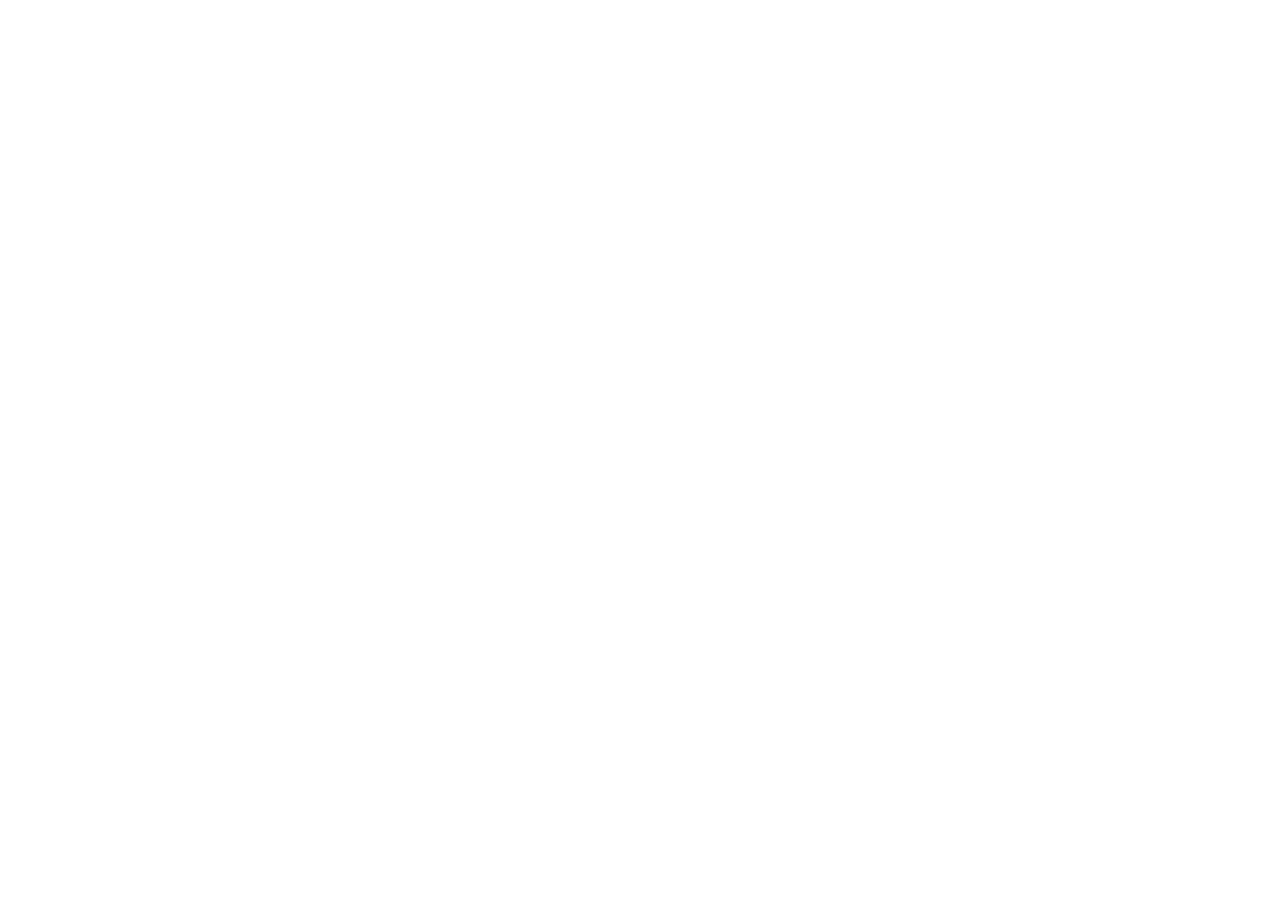
==== cart.html @ 98d8e3be "initial commit" ====
<!DOCTYPE html>
<html>
    <head>
        <meta charset="utf-8">
        <meta http-equiv="X-UA-Compatible" content="IE=edge">
        <title>Shopping cart</title>
        <meta name="description" content="Shopping cart">
        <meta name="viewport" content="width=device-width, initial-scale=1">
        <link rel="preconnect" href="https://fonts.googleapis.com">
        <link rel="preconnect" href="https://fonts.gstatic.com" crossorigin>
        <link href="https://fonts.googleapis.com/css2?family=Lato:ital,wght@0,100;0,300;0,400;0,700;0,900;1,100;1,300;1,400;1,700;1,900&display=swap" rel="stylesheet">
        <link rel="stylesheet" href="style.css">
    </head>
    <body>
        
        
        <script src="app.js" async defer></script>
    </body>
</html>
---- style.css ----
* {
    margin: 0;
    padding: 0;
}

html {
    scroll-behavior: smooth;
}

body {
    font-size: 16px;
    font-family: "Lato", sans-serif;
    font-weight: 400;
    font-style: normal;
}

  /* Main body */
main {
    width: 100%;
    text-align: center;
    background-color: #f2f5f0;
}

main h1 {
    font-size: 2em;
    padding-top: 30px;
}

.container {
    width: 100%;    
}

#menu {
    width: 100%;
    background-color: #f2f5f0;
    display: flex;
    flex-wrap: wrap;
    justify-content: center;
}

.product {
    width: 280px;
    height: fit-content;    
    padding: 10px;
}

.content {
    display: flex;
    flex-direction: column;
    align-items: center;
    transition: transform 0.3s ease;
}

.product:hover .content {
    transform: translateY(-10px);
}

.name {
    font-size: 1.1em;
    font-weight: bold;
    padding: 3px;
}

.price {
    font-size: 1.1em;
    color: #4e4d4d;
    padding: 3px;
}

.product img {
    width: 250px;
    height: 200px;
    object-fit: cover;
    border-radius: 30px;
}

.btn {
    width: 200px;
    height: 40px;
    margin-top: 10px;
    border-radius: 30px;
    border: none;
    font-size: 1em;
    font-weight: bold;
    background-color: #979696;
    transition: background-color 0.3s ease, color 0.3s ease;
}

.btn:hover {
    background-color: #000;
    color: #f2f5f0;
}
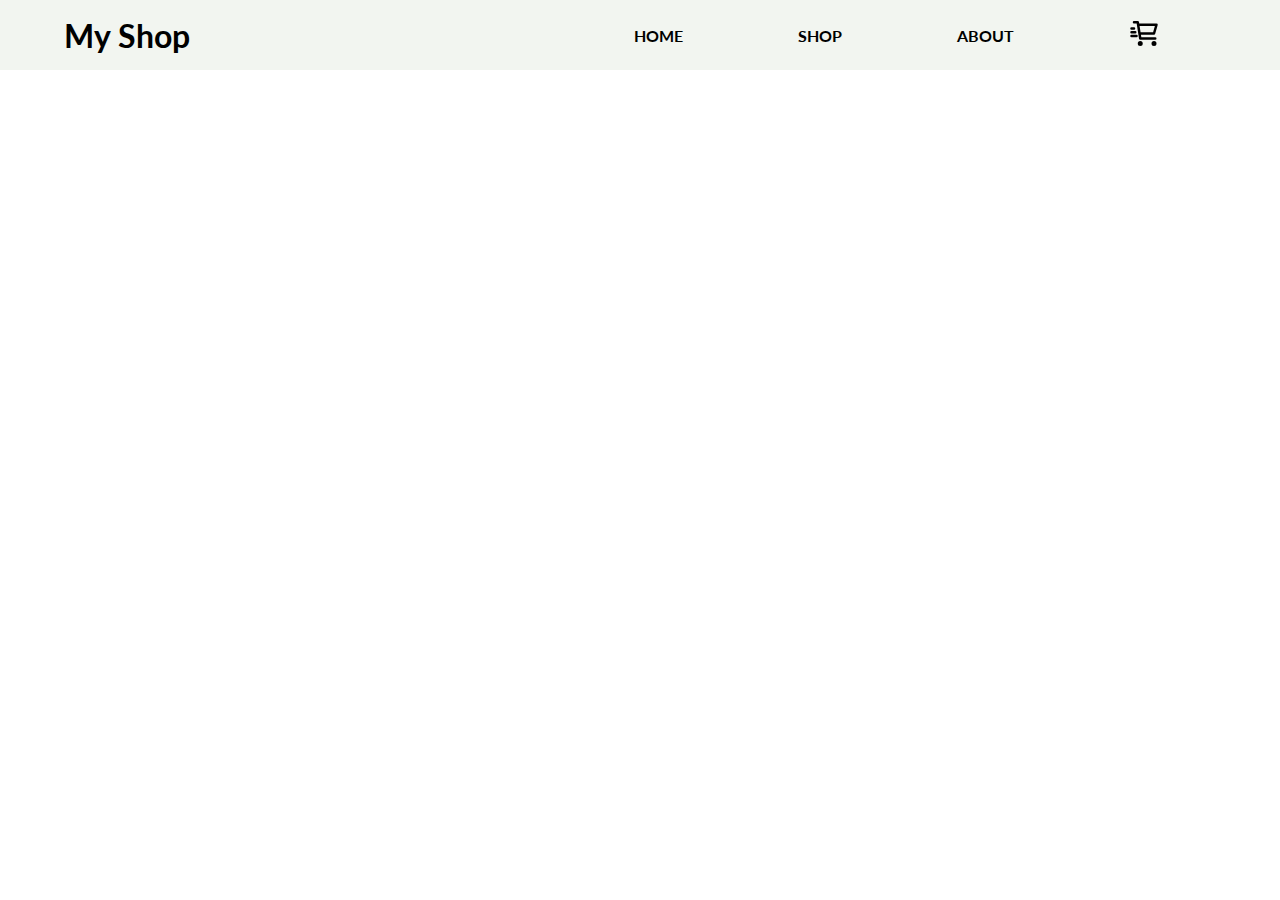
==== commit b4b73a08: "initial commit" ====
--- a/cart.html
+++ b/cart.html
@@ -12,8 +12,24 @@
         <link rel="stylesheet" href="style.css">
     </head>
     <body>
-        
-        
+        <header>
+            <a href="index.html">
+                <h1>My Shop</h1>
+            </a>
+            <nav>
+                <ul>
+                    <li><a href="index.html">Home</a></li>
+                    <li><a href="index.html">Shop</a></li>
+                    <li><a href="index.html">About</a></li>
+                    <li><a href="cart.html"><img src="images/cart-shopping-fast-svgrepo-com.svg" alt="Shopping Cart" id="cart-logo"></a></li>
+                </ul>
+            </nav>
+        </header>
+
+        <main>
+            <div id="cart">
+            </div>  
+        </main>       
         <script src="app.js" async defer></script>
     </body>
 </html>--- a/style.css
+++ b/style.css
@@ -12,18 +12,85 @@
     font-family: "Lato", sans-serif;
     font-weight: 400;
     font-style: normal;
+    width: 100%;
+}
+
+header{
+    width: 100%;
+    height: 70px;
+    display: flex;
+    justify-content: space-around;
+    align-items: center;
+    position: fixed;
+    z-index: 99;
+    opacity: 1;
+    background-color: #f2f5f0;
+}
+
+header > a{
+    width: 30%;
+    text-align: left;
+    text-decoration: none;
+    color: #000;
+    cursor: pointer;
+}
+
+nav{
+    width: 50%;  
+    float: right;  
+}
+
+ul{
+    display: flex;
+    justify-content: space-around;
+    align-items: center;
+    
+}
+
+ul li{
+    list-style: none;
+    cursor: pointer;
+}
+
+ul li a{
+    text-decoration: none;
+    font-size: 1em;
+    text-transform: uppercase;
+    font-weight: bold;
+    color: #000;
+}
+
+#cart-logo{
+    width: 30px;
+    height: 53px;
 }
 
   /* Main body */
+  /* Home */
+#home{
+    width: 100%;
+    height: 300px;
+    padding-top: 70px;    
+}
+
+#home h1{
+    font-size: 1.6em;
+}
+
+  /* Shop */
 main {
     width: 100%;
     text-align: center;
     background-color: #f2f5f0;
 }
 
-main h1 {
-    font-size: 2em;
-    padding-top: 30px;
+main #title {
+    font-size: 1.6em;
+    padding-top: 70px;
+    padding-bottom: 30px;
+    text-transform: uppercase;
+    font-weight: bold;
+    text-align: center;
 }
 
 .container {
@@ -41,7 +108,8 @@
 .product {
     width: 280px;
     height: fit-content;    
-    padding: 10px;
+    padding: 20px 10px; 
+    filter: drop-shadow(2px 2px 2px #585858);
 }
 
 .content {
@@ -49,10 +117,12 @@
     flex-direction: column;
     align-items: center;
     transition: transform 0.3s ease;
+    
 }
 
 .product:hover .content {
     transform: translateY(-10px);
+    cursor: pointer;
 }
 
 .name {
@@ -82,6 +152,7 @@
     border: none;
     font-size: 1em;
     font-weight: bold;
+    cursor: pointer;
     background-color: #979696;
     transition: background-color 0.3s ease, color 0.3s ease;
 }
@@ -89,4 +160,68 @@
 .btn:hover {
     background-color: #000;
     color: #f2f5f0;
+}
+
+/* About */
+#about{
+    width: 100%;
+    height: 600px;
+    padding-top: 70px;    
+}
+
+#about h1{
+    font-size: 1.6em;
+}
+
+/* Cart */
+.cart-img{
+    width: 100px;
+    height: 100px;
+}
+
+
+/* Footer */
+footer{
+    width: 100%;
+    height: fit-content;
+    display: flex;
+    justify-content: space-between;
+    align-items: center;
+    background-color: #f2f5f0;
+}
+
+footer div{
+    padding: 0 30px;
+}
+
+footer div span a{
+    text-decoration: none;
+    color: #7e7373;
+    cursor: pointer;
+}
+
+footer > div > span a:hover{
+    color: #000;
+}
+
+/* Media Query */
+@media screen and (max-width: 600px) {
+    .product {
+        width: 350px;
+    }
+
+    .product img {
+        width: 100%;
+        height: 250px;
+    }
+
+    footer{
+        display: flex;
+        flex-direction: column;
+        align-items: center;
+    }
+
+    footer div{
+        padding: 10px;
+    }
 }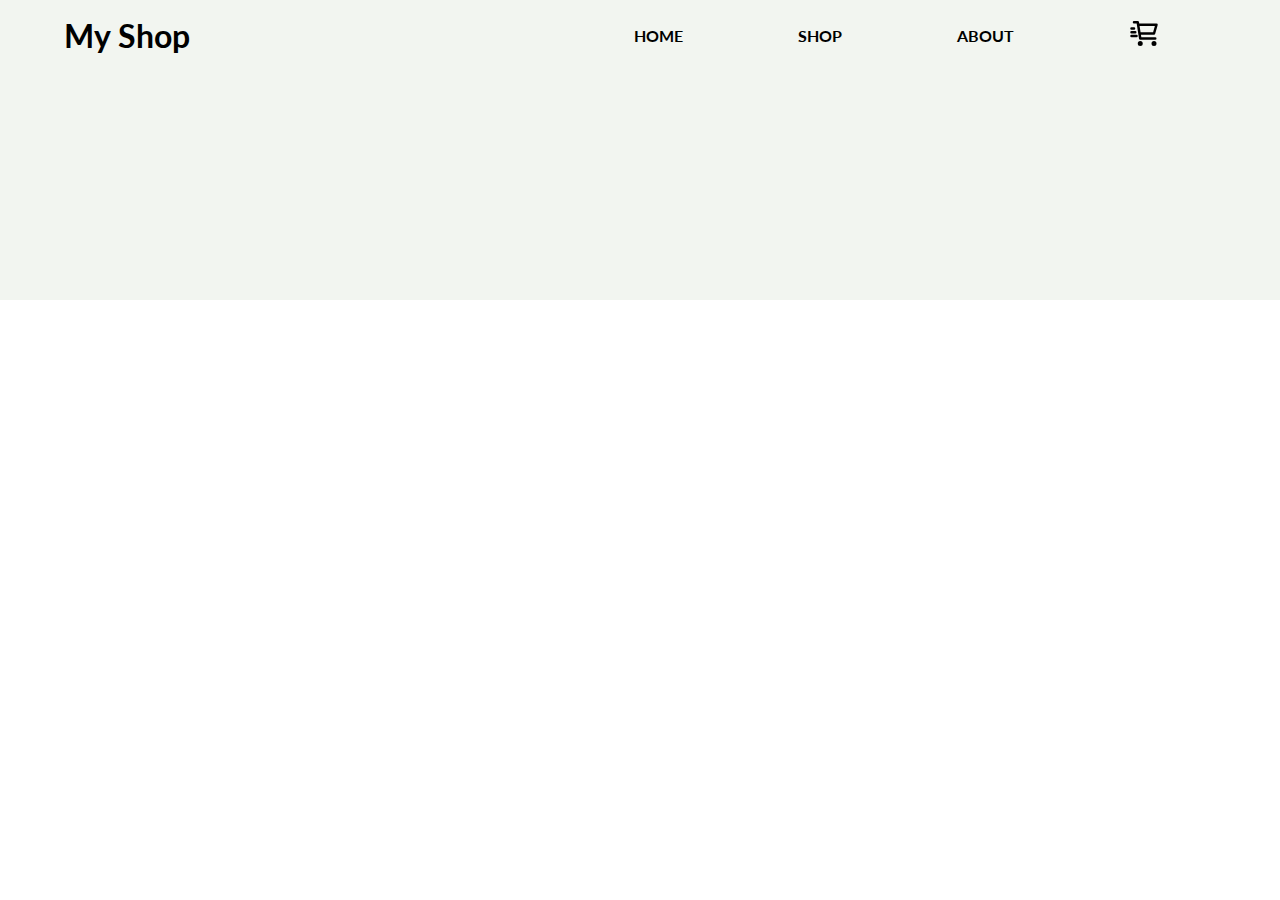
==== commit 596241a9: "initial commit" ====
--- a/cart.html
+++ b/cart.html
@@ -11,7 +11,7 @@
         <link href="https://fonts.googleapis.com/css2?family=Lato:ital,wght@0,100;0,300;0,400;0,700;0,900;1,100;1,300;1,400;1,700;1,900&display=swap" rel="stylesheet">
         <link rel="stylesheet" href="style.css">
     </head>
-    <body>
+    <body id="cart-page">
         <header>
             <a href="index.html">
                 <h1>My Shop</h1>
--- a/style.css
+++ b/style.css
@@ -174,6 +174,12 @@
 }
 
 /* Cart */
+
+#cart{
+    width: 800px;
+    height: 300px;
+    background-color: #f2f5f0;
+}
 .cart-img{
     width: 100px;
     height: 100px;
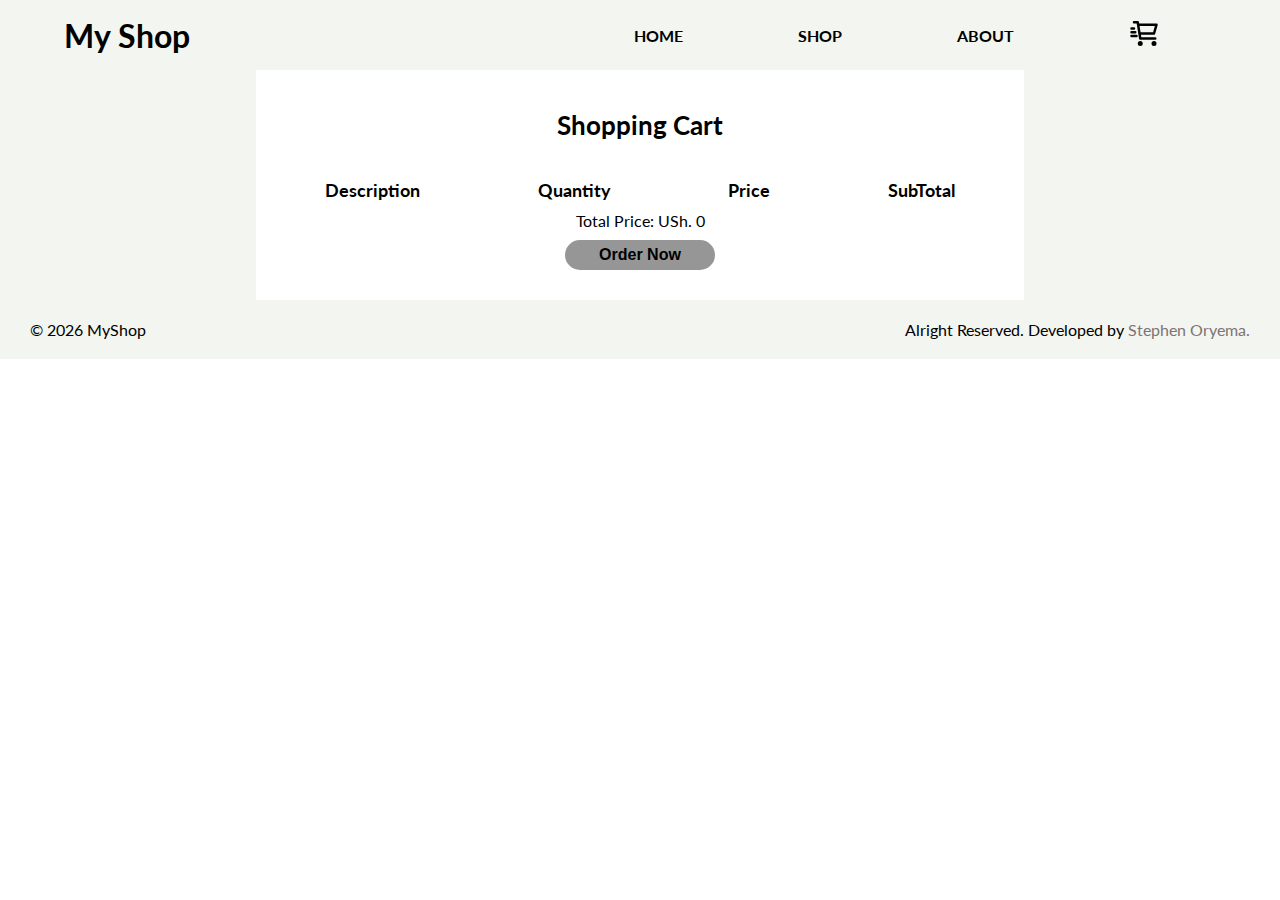
==== commit 79f29354: "Updated files" ====
--- a/cart.html
+++ b/cart.html
@@ -27,9 +27,33 @@
         </header>
 
         <main>
-            <div id="cart">
-            </div>  
-        </main>       
+            <div id="cart-container">
+                <h1>Shopping Cart</h1>
+                <div class="cart-title">
+                    <span class="cart-header">Description</span>
+                    <span class="cart-header">Quantity</span>
+                    <span class="cart-header">Price</span>
+                    <span class="cart-header">SubTotal</span>
+                </div>                
+                <div id="cart">
+                    
+                </div>  
+                <div id="total-price">
+                </div>
+                <button id="order-btn">Order Now</button>
+            </div>
+        </main> 
+
+        <footer>
+            <div>
+                <span>&copy; </span>
+                <span id="year"></span>
+            </div>
+            <div>
+                <span>Alright Reserved.</span>
+                <span>Developed by <a href="http://oryemasteph.netlify.app" target="_blank">Stephen Oryema.</a></span>
+            </div>
+        </footer>     
         <script src="app.js" async defer></script>
     </body>
 </html>--- a/style.css
+++ b/style.css
@@ -144,7 +144,7 @@
     border-radius: 30px;
 }
 
-.btn {
+.btn{
     width: 200px;
     height: 40px;
     margin-top: 10px;
@@ -175,16 +175,67 @@
 
 /* Cart */
 
+#cart-container{
+    width: 60%;
+    margin: auto;
+    padding-top: 80px;
+    padding-bottom: 30px;
+    height: fit-content;
+    background-color: #fff;
+}
+
+#cart-container h1{
+    padding: 30px;
+    font-size: 1.6em;
+}
+
 #cart{
-    width: 800px;
-    height: 300px;
-    background-color: #f2f5f0;
+    width: 100%;
+}
+
+.cart-item, .cart-title{
+    display: flex;
+    justify-content: space-around;
+    align-items: center;
+    padding: 10px;
+    margin-left: 0;
+}
+.cart-header{
+    font-size: 1.1em;
+    font-weight: bold;
 }
 .cart-img{
     width: 100px;
     height: 100px;
 }
 
+.cart-para{
+    font-size: 0.9em;
+    color: #000;
+}
+
+.qty{
+    width: 70px;
+}
+
+#order-btn{
+    width: 150px;
+    height: 30px;
+    margin-top: 10px;
+    border-radius: 30px;
+    border: none;
+    font-size: 1em;
+    font-weight: bold;
+    cursor: pointer;
+    background-color: #979696;
+    transition: background-color 0.3s ease, color 0.3s ease;
+}
+
+#order-btn:hover{
+    background-color: #000;
+    color: #f2f5f0;
+}
+
 
 /* Footer */
 footer{
@@ -194,6 +245,7 @@
     justify-content: space-between;
     align-items: center;
     background-color: #f2f5f0;
+    padding: 20px 0;
 }
 
 footer div{
@@ -221,6 +273,7 @@
         height: 250px;
     }
 
+
     footer{
         display: flex;
         flex-direction: column;
@@ -230,4 +283,12 @@
     footer div{
         padding: 10px;
     }
+}
+
+@media screen and (max-width: 900px) {
+    #cart-container{
+        width: 90%;
+        margin: auto;
+    }
+
 }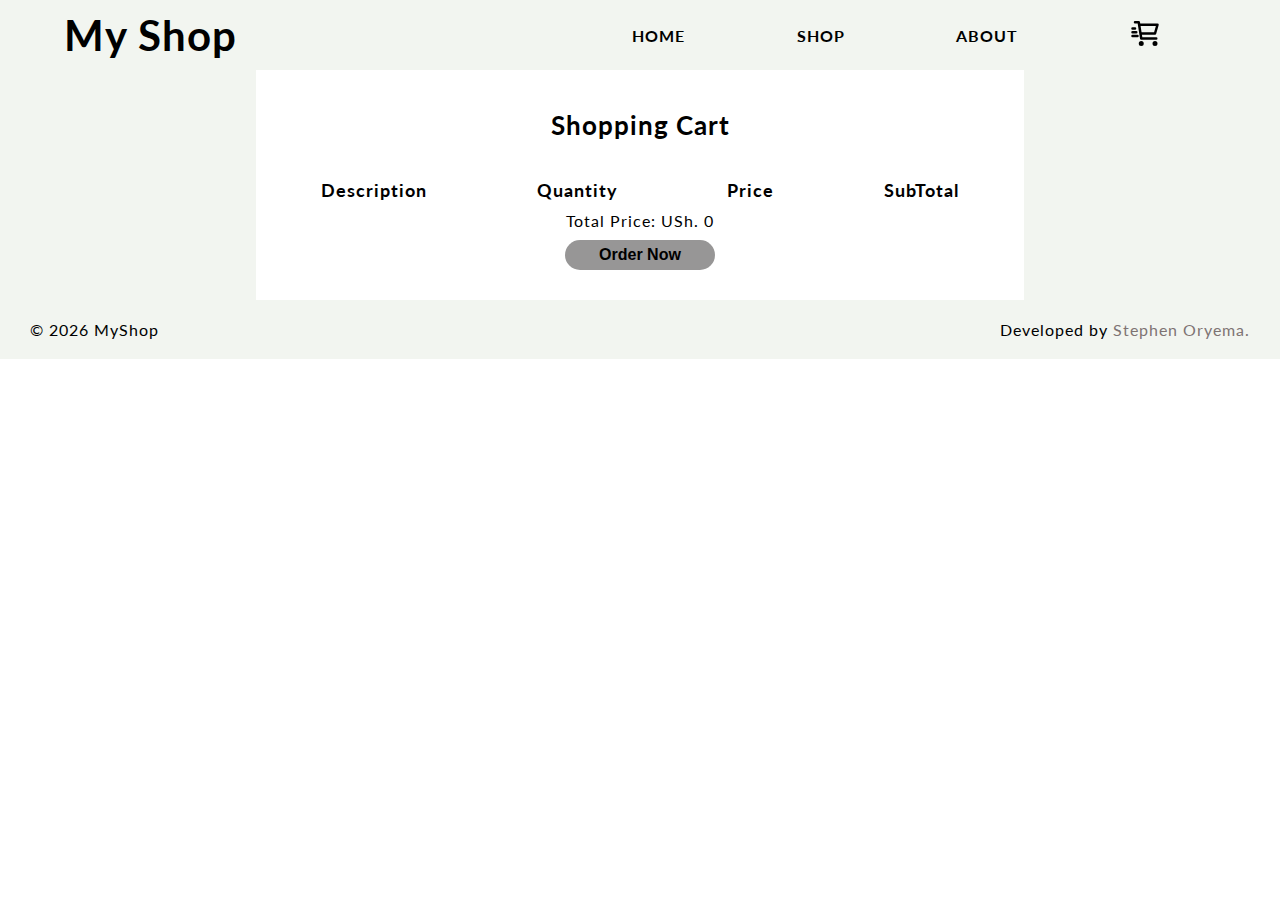
==== commit b29cb7a5: "Modified view" ====
--- a/cart.html
+++ b/cart.html
@@ -50,7 +50,6 @@
                 <span id="year"></span>
             </div>
             <div>
-                <span>Alright Reserved.</span>
                 <span>Developed by <a href="http://oryemasteph.netlify.app" target="_blank">Stephen Oryema.</a></span>
             </div>
         </footer>     
--- a/style.css
+++ b/style.css
@@ -13,6 +13,7 @@
     font-weight: 400;
     font-style: normal;
     width: 100%;
+    letter-spacing: 1px;
 }
 
 header{
@@ -33,6 +34,7 @@
     text-decoration: none;
     color: #000;
     cursor: pointer;
+    font-size: 1.3em;
 }
 
 nav{
@@ -69,12 +71,43 @@
   /* Home */
 #home{
     width: 100%;
-    height: 300px;
-    padding-top: 70px;    
+    height: 500px;
+    padding-top: 70px;  
+    background: url(https://images.unsplash.com/photo-1557821552-17105176677c?q=80&w=1932&auto=format&fit=crop&ixlib=rb-4.0.3&ixid=M3wxMjA3fDB8MHxwaG90by1wYWdlfHx8fGVufDB8fHx8fA%3D%3D);
+    background-size: cover;
+    background-position: center;
+    opacity: 0.9; 
+    display: flex;
+    flex-direction: column;
+    justify-content: center;
+    align-items: center;
+
 }
 
 #home h1{
-    font-size: 1.6em;
+    font-size: 2em;
+    padding: 30px;
+    color: #fff;
+}
+
+#home a{
+    text-decoration: none;
+    font-size: 1.3em;
+    color: #000;
+    width: 150px;
+    text-align: center;
+    padding: 10px;
+    border-radius: 30px;
+    border: none;
+    font-weight: bold;
+    cursor: pointer;
+    background-color: #f2f5f0;
+    transition: background-color 0.3s ease, color 0.3s ease;
+}
+
+#home a:hover{
+    color: #fff;
+    background-color: #000;
 }
 
   /* Shop */
@@ -86,8 +119,8 @@
 
 main #title {
     font-size: 1.6em;
-    padding-top: 70px;
-    padding-bottom: 30px;
+    padding-top: 50px;
+    padding-bottom: 20px;
     text-transform: uppercase;
     font-weight: bold;
     text-align: center;
@@ -141,7 +174,7 @@
     width: 250px;
     height: 200px;
     object-fit: cover;
-    border-radius: 30px;
+    border-radius: 10px;
 }
 
 .btn{
@@ -165,13 +198,46 @@
 /* About */
 #about{
     width: 100%;
-    height: 600px;
-    padding-top: 70px;    
-}
-
-#about h1{
-    font-size: 1.6em;
-}
+    height: fit-content;
+    padding-top: 70px;  
+    padding-bottom: 50px;  
+}
+
+.about-container{
+    width: 90%;
+    height: fit-content;
+    display: flex;
+    flex-wrap: wrap;
+    margin: auto;
+}
+
+.about-img{
+    width: 45%;
+    margin: auto;
+    filter: drop-shadow(2px 2px 2px #585858);
+}
+
+.about-img img{
+    width: 90%;
+}
+
+.about-desc{
+    width: 40%;
+    margin: auto;
+}
+
+.about-desc p{
+    text-align: justify;
+    font-size: 1.2em;
+    line-height: 1.5
+}
+
+.about-desc h2{
+    text-align: center;
+    font-size: 1.8em;
+    padding: 20px;
+}
+
 
 /* Cart */
 
@@ -218,6 +284,13 @@
     width: 70px;
 }
 
+.delete-btn{
+    border: none;
+    width: 20px;
+    background: none;
+    cursor: pointer;
+}
+
 #order-btn{
     width: 150px;
     height: 30px;
@@ -236,7 +309,6 @@
     color: #f2f5f0;
 }
 
-
 /* Footer */
 footer{
     width: 100%;
@@ -264,12 +336,25 @@
 
 /* Media Query */
 @media screen and (max-width: 600px) {
+    header > a{
+        font-size: 0.7em;
+    }
+    ul li a{
+        font-size: 0.8em;
+    }
+    
+    #cart-logo{
+        width: 25px;
+        height: 30px;
+    }
+
     .product {
         width: 350px;
     }
 
     .product img {
-        width: 100%;
+        width: 95%;
+        margin: 10px auto;
         height: 250px;
     }
 
@@ -291,4 +376,38 @@
         margin: auto;
     }
 
+    .about-container{
+        width: 95%;
+        margin: auto;
+        height: fit-content;
+        display: flex;
+        flex-direction: column;
+    }
+
+    .about-img{
+        width: 90%;
+        margin: auto;
+    }
+    
+    .about-img img{
+        width: 100%;
+        margin: auto;
+    }
+    
+    .about-desc{
+        width: 90%;
+        margin: auto;
+    }
+    
+    .about-desc p{
+        text-align: justify;
+        font-size: 1.2em;
+    }
+    
+    .about-desc h2{
+        text-align: center;
+        font-size: 1.8em;
+        padding: 20px;
+    }
+
 }